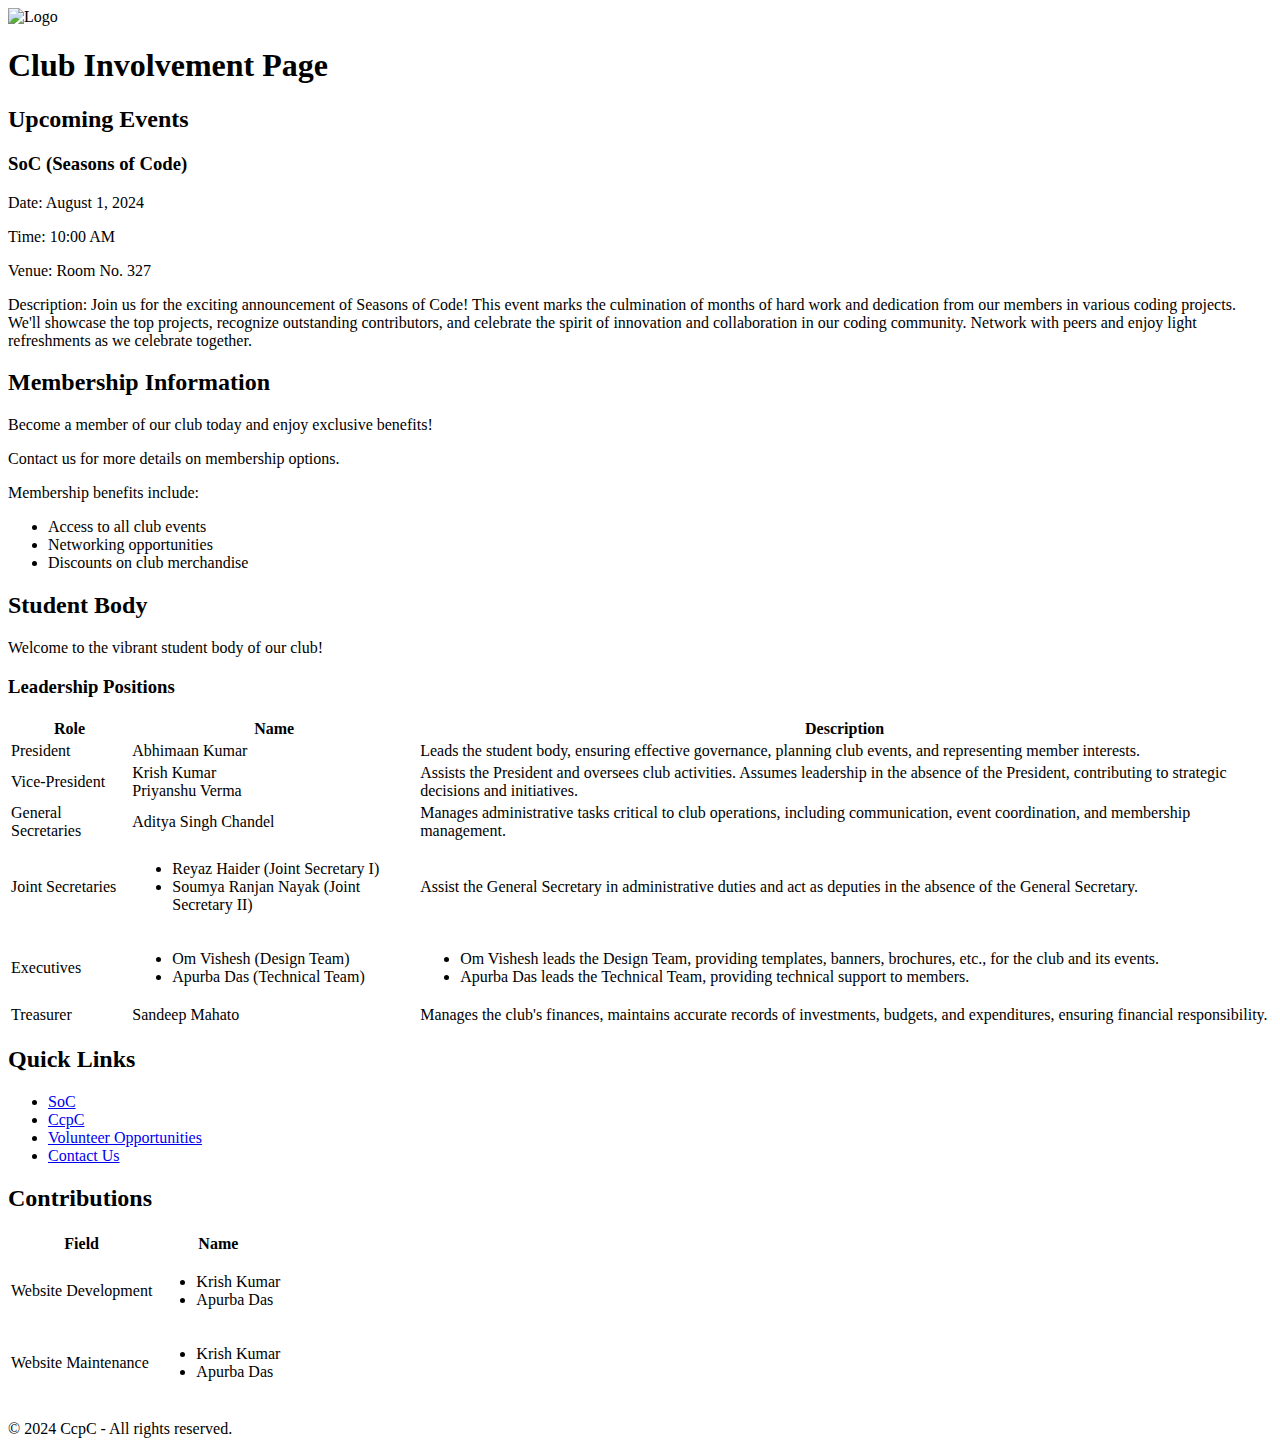
==== public/Invol/index.html @ 8258673d "Create index.html" ====
<!DOCTYPE html>
<html lang="en">
<head>
    <meta charset="UTF-8">
    <meta name="viewport" content="width=device-width, initial-scale=1.0">
    <title>Club Involvement</title>
    <link rel="stylesheet" href="/SoC/styles.css">
    <link rel="stylesheet" href="styles_invol.css">
</head>
<body>
    <div class="circle-container">
        <div class="circle"></div>
        <div class="circle"></div>
        <div class="circle"></div>
        <div class="circle"></div>
        <div class="circle"></div>
        <div class="circle"></div>
        <div class="circle"></div>
        <div class="circle"></div>
        <div class="circle"></div>
        <div class="circle"></div>
        <div class="circle"></div>
        <div class="circle"></div>
        <div class="circle"></div>
        <div class="circle"></div>
        <div class="circle"></div>
        <div class="circle"></div>
        <div class="circle"></div>
        <div class="circle"></div>
        <div class="circle"></div>
        <div class="circle"></div>
        <div class="circle"></div>
        <div class="circle"></div>
    </div>
    <div class="content">

    <header>
        <div class ="navbar "><!-- Fixed Navigation Bar all buttons on right side-->
            <div class="svg-container">
                <img src="/SoC/navlogo.svg" alt="Logo" id="mySVG"> <h1>Club Involvement Page</h1>
                <div id="output">
                    <span id="word"></span>
                </div>
            </div>
        </div>
    </header>
    <div class="container">
        <div class="row">
            <!-- Two-thirds width section -->
            <section class="main-section">
                <div class="column">
                    <section class="events box">
                        <h2>Upcoming Events</h2>
                        <div class="event">
                            <h3>SoC (Seasons of Code)</h3>
                            <p>Date: August 1, 2024</p>
                            <p>Time: 10:00 AM</p>
                            <p>Venue: Room No. 327</p>
                            <p>Description: Join us for the exciting announcement of Seasons of Code! This event marks the culmination of months of hard work and dedication from our members in various coding projects. We'll showcase the top projects, recognize outstanding contributors, and celebrate the spirit of innovation and collaboration in our coding community. Network with peers and enjoy light refreshments as we celebrate together.</p>
                        </div>
                    </section>
                    <section class="membership box">
                        <h2>Membership Information</h2>
                        <p>Become a member of our club today and enjoy exclusive benefits!</p>
                        <p>Contact us for more details on membership options.</p>
                        <p>Membership benefits include:</p>
                        <ul>
                            <li>Access to all club events</li>
                            <li>Networking opportunities</li>
                            <li>Discounts on club merchandise</li>
                        </ul>
                    </section>
                        <section class="student-body box">
                            <h2>Student Body</h2>
                            <p>Welcome to the vibrant student body of our club!</p>
                        
                            <h3>Leadership Positions</h3>
                            <table>
                                <tr>
                                    <th>Role</th>
                                    <th>Name</th>
                                    <th>Description</th>
                                </tr>
                                <tr>
                                    <td>President</td>
                                    <td>Abhimaan Kumar</td>
                                    <td>Leads the student body, ensuring effective governance, planning club events, and representing member interests.</td>
                                </tr>
                                <tr>
                                    <td>Vice-President</td>
                                    <td>Krish Kumar<br>Priyanshu Verma</td>
                                    <td>Assists the President and oversees club activities. Assumes leadership in the absence of the President, contributing to strategic decisions and initiatives.</td>
                                </tr>
                                <tr>
                                    <td>General Secretaries</td>
                                    <td>Aditya Singh Chandel</td>
                                    <td>Manages administrative tasks critical to club operations, including communication, event coordination, and membership management.</td>
                                </tr>
                                <tr>
                                    <td>Joint Secretaries</td>
                                    <td>
                                        <ul>
                                            <li>Reyaz Haider (Joint Secretary I)</li>
                                            <li>Soumya Ranjan Nayak (Joint Secretary II)</li>
                                        </ul>
                                    </td>
                                    <td>Assist the General Secretary in administrative duties and act as deputies in the absence of the General Secretary.</td>
                                </tr>
                                <tr>
                                    <td>Executives</td>
                                    <td>
                                        <ul>
                                            <li>Om Vishesh (Design Team)</li>
                                            <li>Apurba Das (Technical Team)</li>
                                        </ul>
                                    </td>
                                    <td>
                                        <ul>
                                            <li>Om Vishesh leads the Design Team, providing templates, banners, brochures, etc., for the club and its events.</li>
                                            <li>Apurba Das leads the Technical Team, providing technical support to members.</li>
                                        </ul>
                                    </td>
                                </tr>
                                <tr>
                                    <td>Treasurer</td>
                                    <td>Sandeep Mahato</td>
                                    <td>Manages the club's finances, maintains accurate records of investments, budgets, and expenditures, ensuring financial responsibility.</td>
                                </tr>
                            </table>
                    </section>
                </div>
            </section>
    
            <!-- One-third width section -->
            <section class="side-section">
                <div class="column">
                    <section class="quick-links">
                        <h2>Quick Links</h2>
                        <ul>
                            <li><a href="index.html">SoC</a></li>
                            <li><a href="https://ccpc-cuj.web.app">CcpC</a></li>
                            <li><a href="#volunteer">Volunteer Opportunities</a></li>
                            <li><a href="#contact">Contact Us</a></li>
                        </ul>
                    </section>
                    <section class="contribution box">
                        <h2> Contributions</h2>
                        <table>
                            <tr>
                                <th>Field</th>
                                <th>Name</th>
                            </tr>
                            <tr>
                            <td>Website Development</td>
                            <td>
                                <ul>
                                    <li>Krish Kumar</li>
                                    <li>Apurba Das</li>
                                </ul>
                            </td>
                            </tr>
                            <tr>
                            <td>Website Maintenance</td>
                            <td>
                                <ul>
                                    <li>Krish Kumar</li>
                                    <li>Apurba Das</li>
                                </ul>
                            </td>
                            </tr>
                            <!-- <tr>
                                <td>Website Maintenance</td>
                                <td>
                                    <ul>
                                        <li>Krish Kumar</li>
                                        <li>Apurba Das</li>
                                    </ul>
                                </td>
                                </tr> -->
                        </table>
                    </section>
                    <section class="embedded-tags">
                        <h2></h2>
                        <div class="embedded-content">
                        <blockquote class="instagram-media"  data-instgrm-permalink="https://www.instagram.com/ccpc_cuj/" data-instgrm-version="13"></blockquote>
                        <script async src="https://www.instagram.com/embed.js"></script>
                        </div>
                    </section>
                </div>
            </section>
        </div>
    </div>
</div>
    <footer>
        <p>&copy; 2024 CcpC - All rights reserved.</p>
    </footer>

    <script src="script.js"></script>
</body>
</html>
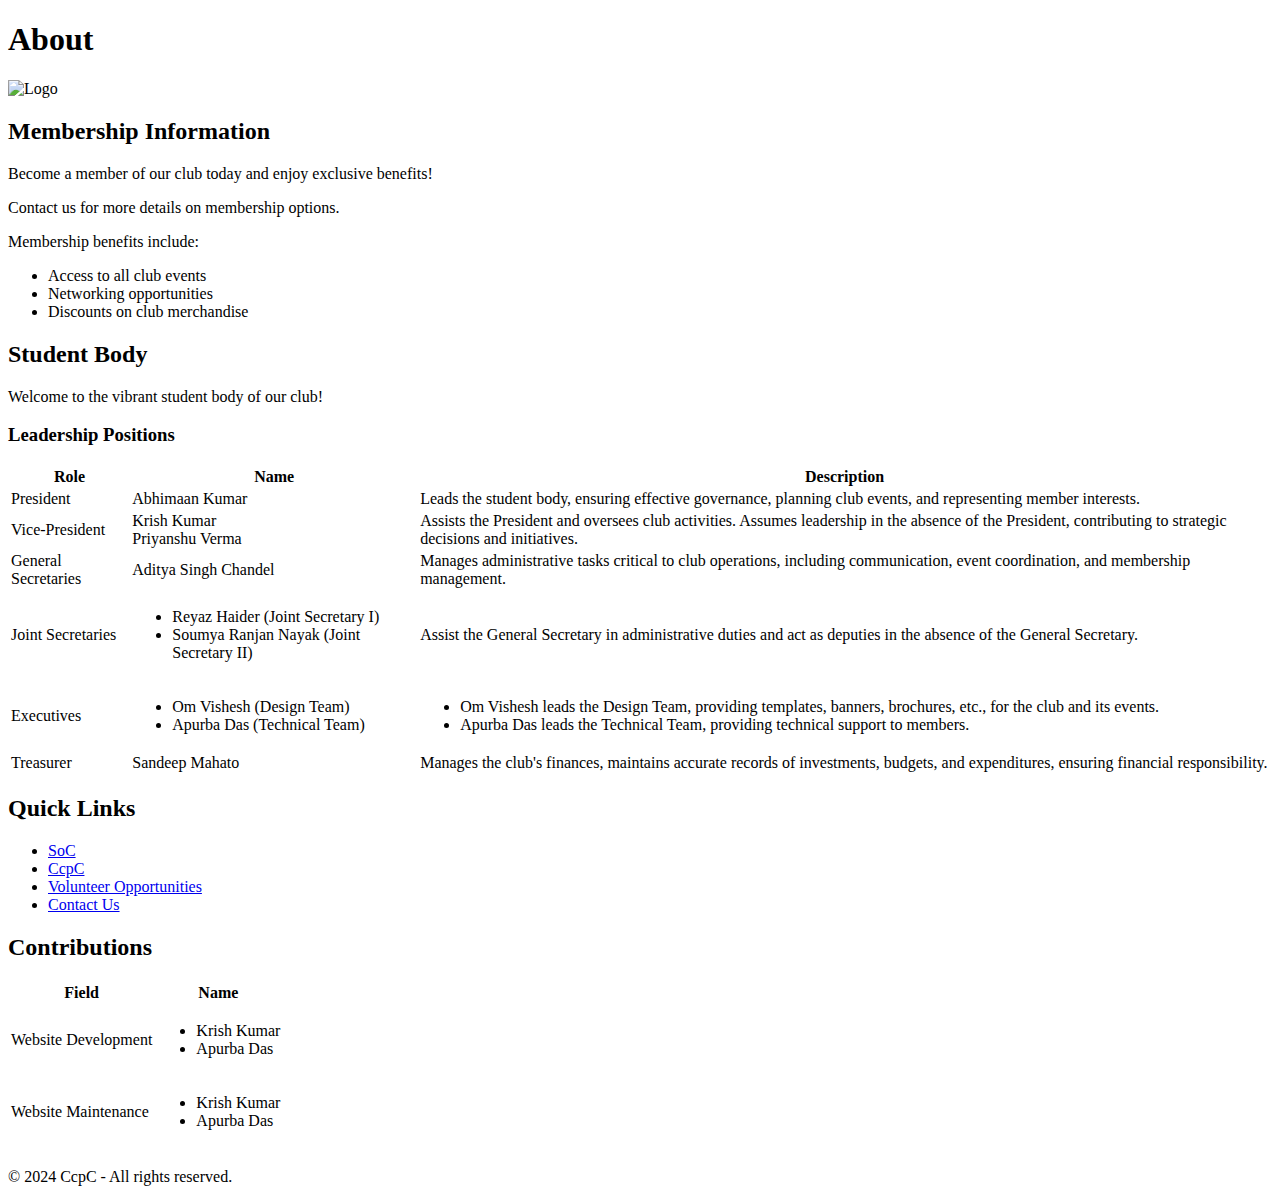
==== commit 687fd5a8: "Update index.html" ====
--- a/public/Invol/index.html
+++ b/public/Invol/index.html
@@ -4,8 +4,7 @@
     <meta charset="UTF-8">
     <meta name="viewport" content="width=device-width, initial-scale=1.0">
     <title>Club Involvement</title>
-    <link rel="stylesheet" href="/SoC/styles.css">
-    <link rel="stylesheet" href="styles_invol.css">
+    <link rel="stylesheet" href="styles.css">
 </head>
 <body>
     <div class="circle-container">
@@ -37,7 +36,8 @@
     <header>
         <div class ="navbar "><!-- Fixed Navigation Bar all buttons on right side-->
             <div class="svg-container">
-                <img src="/SoC/navlogo.svg" alt="Logo" id="mySVG"> <h1>Club Involvement Page</h1>
+                <h1>About</h1><img src="img/navlogo.svg" alt="Logo" id="mySVG">
+               
                 <div id="output">
                     <span id="word"></span>
                 </div>
@@ -50,14 +50,7 @@
             <section class="main-section">
                 <div class="column">
                     <section class="events box">
-                        <h2>Upcoming Events</h2>
-                        <div class="event">
-                            <h3>SoC (Seasons of Code)</h3>
-                            <p>Date: August 1, 2024</p>
-                            <p>Time: 10:00 AM</p>
-                            <p>Venue: Room No. 327</p>
-                            <p>Description: Join us for the exciting announcement of Seasons of Code! This event marks the culmination of months of hard work and dedication from our members in various coding projects. We'll showcase the top projects, recognize outstanding contributors, and celebrate the spirit of innovation and collaboration in our coding community. Network with peers and enjoy light refreshments as we celebrate together.</p>
-                        </div>
+                        
                     </section>
                     <section class="membership box">
                         <h2>Membership Information</h2>
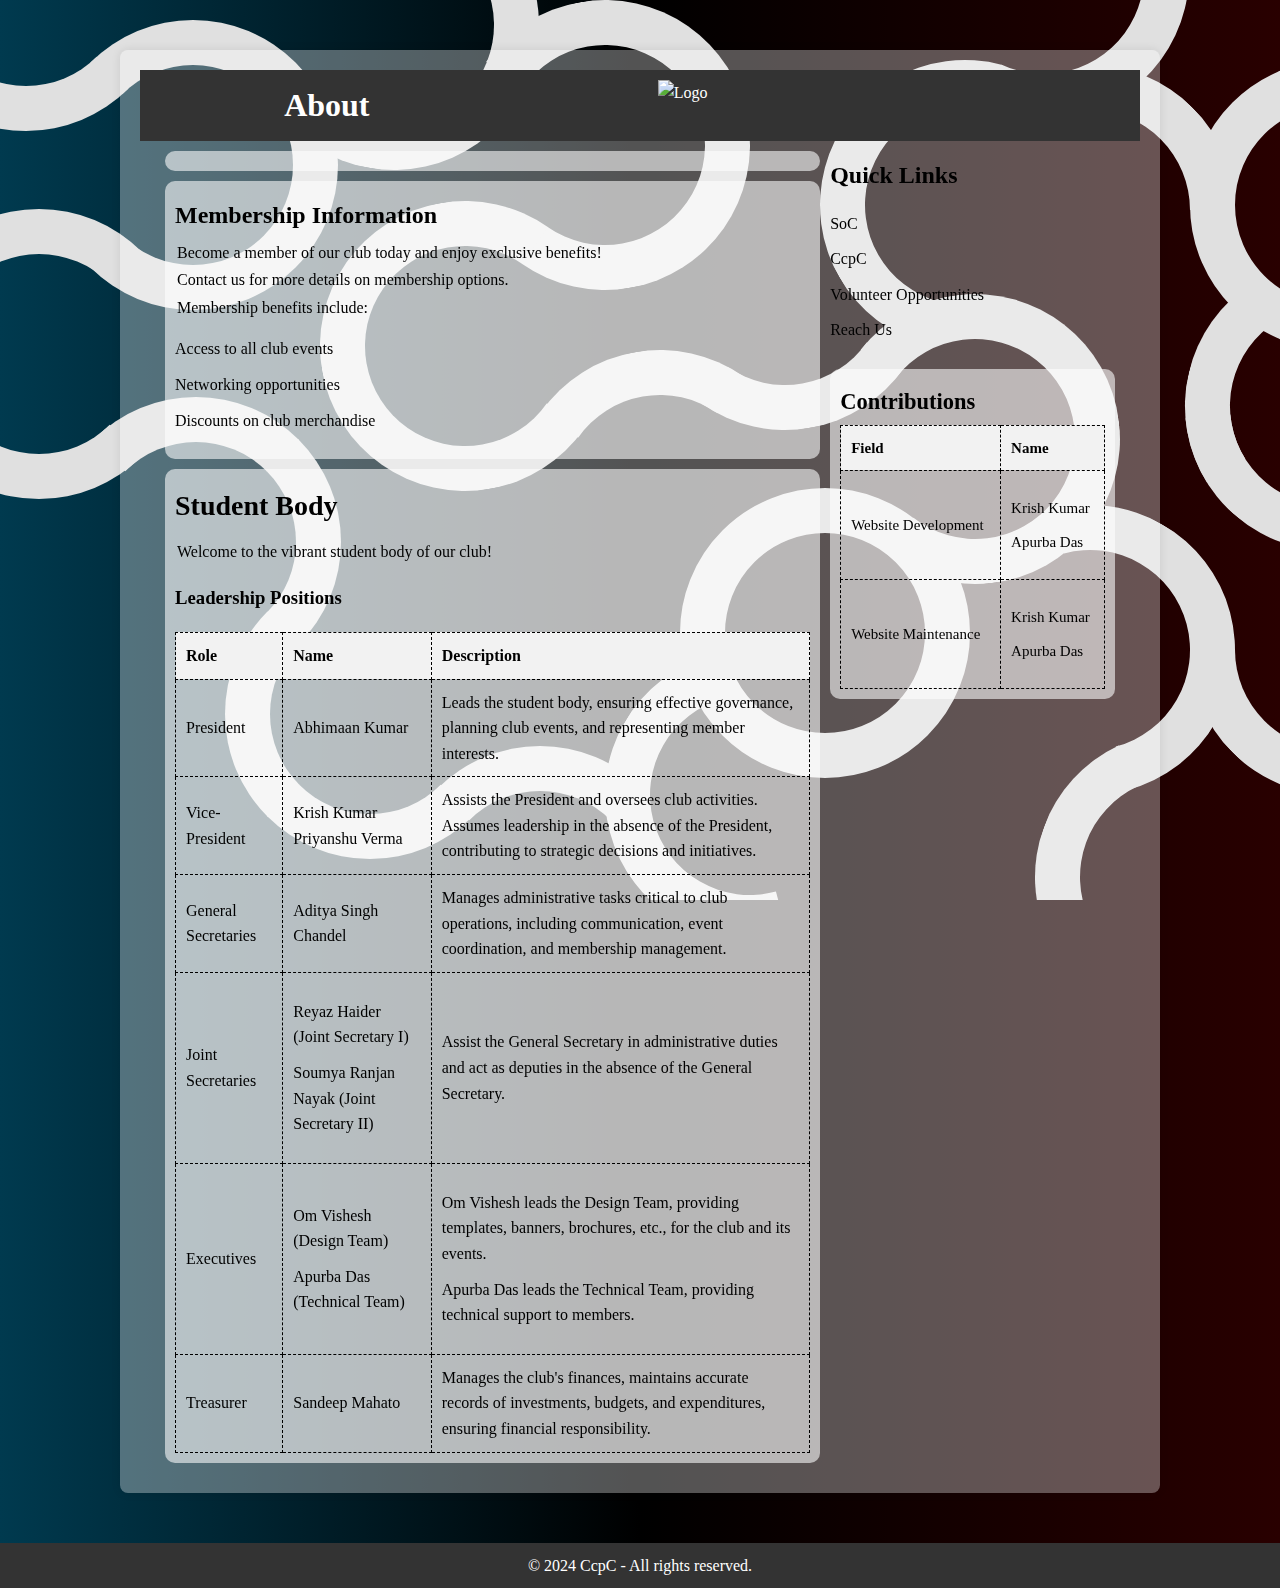
==== commit ea5216c4: "Update index.html" ====
--- a/public/Invol/index.html
+++ b/public/Invol/index.html
@@ -130,10 +130,11 @@
                     <section class="quick-links">
                         <h2>Quick Links</h2>
                         <ul>
-                            <li><a href="index.html">SoC</a></li>
+                            <li><a href="https://ccpc-cuj.web.app/SoC">SoC</a></li>
                             <li><a href="https://ccpc-cuj.web.app">CcpC</a></li>
-                            <li><a href="#volunteer">Volunteer Opportunities</a></li>
-                            <li><a href="#contact">Contact Us</a></li>
+                            <li><a href="https://forms.gle/WKKsEH2gtiDgUzgc9">Volunteer Opportunities</a></li>
+                            <li><a href="mailto:codecrafter.cuj@gmail.com" alt="reach us">Reach Us</a>
+                            </li>
                         </ul>
                     </section>
                     <section class="contribution box">
--- a/public/Invol/styles.css
+++ b/public/Invol/styles.css
@@ -0,0 +1,205 @@
+.circle-container {
+    position: fixed;
+    width: 100vw;
+    height: 100vh;
+    top: 0;
+    left: 0;
+    overflow: hidden;
+    z-index: -1;
+  }
+  
+  .circle {
+    position: absolute;
+    width: 200px;
+    height: 200px;
+    border-radius: 50%;
+    border: 45px solid transparent;
+  }
+  
+  .circle:nth-child(1) { left: -119px; top: -159px; border-bottom-color: #e0e0e0; }
+  .circle:nth-child(2) { left: 48px; top: 20px; border-bottom-color: #e0e0e0; border-top-color: #e0e0e0; border-right-color: #e0e0e0; }
+  .circle:nth-child(3) { left: -106px; top: 209px; border-bottom-color: #e0e0e0; border-top-color: #e0e0e0; border-right-color: #e0e0e0; transform: rotate(180deg); }
+  .circle:nth-child(4) { left: 249px; top: -120px; border-bottom-color: #e0e0e0; border-top-color: #e0e0e0; border-right-color: #e0e0e0; transform: rotate(10deg); }
+  .circle:nth-child(5) { left: 50.5px; top: 396.5px; border-right-color: #e0e0e0; border-top-color: #e0e0e0; }
+  .circle:nth-child(6) { left: 225px; top: 569px; border-right-color: #e0e0e0; border-top-color: #e0e0e0; transform: rotate(180deg); }
+  .circle:nth-child(7) { left: 460px; top: 0; border-right-color: #e0e0e0; border-top-color: #e0e0e0; border-bottom-color: #e0e0e0; transform: rotate(-10deg); }
+  .circle:nth-child(8) { left: 320px; top: 201px; border-right-color: #e0e0e0; border-top-color: #e0e0e0; border-left-color: #e0e0e0; transform: rotate(260deg); }
+  .circle:nth-child(9) { left: 514.5px; top: 350px; border-top-color: #e0e0e0; transform: rotate(-10deg); }
+  .circle:nth-child(10) { left: 605px; top: 650px; border-top-color: #e0e0e0; border-left-color: #e0e0e0; transform: rotate(-60deg); }
+  .circle:nth-child(11) { left: 395px; top: 745.5px; border-top-color: #e0e0e0; }
+  .circle:nth-child(12) { left: 640px; top: 140px; border-right-color: #e0e0e0; transform: rotate(80deg); }
+  .circle:nth-child(13) { left: 830px; top: 294.3px; border-right-color: #e0e0e0; border-top-color: #e0e0e0; border-bottom-color: #e0e0e0; transform: rotate(-7deg); }
+  .circle:nth-child(14) { left: 680px; top: 488px; border-color: #e0e0e0; }
+  .circle:nth-child(15) { left: 899px; top: -171px; border-right-color: #e0e0e0; border-top-color: #e0e0e0; border-bottom-color: #e0e0e0; transform: rotate(-20deg); }
+  .circle:nth-child(16) { border-color: rgba(255, 255, 255, 0); left: 820px; top: 60px; border-left-color: #e0e0e0; border-top-color: #e0e0e0; transform: rotate(-30deg); }
+  .circle:nth-child(17) { left: 945px; top: 505px; border-right-color: #e0e0e0; border-top-color: #e0e0e0; transform: rotate(30deg); }
+  .circle:nth-child(18) { left: 945px; top: 65px; border-top-color: #e0e0e0; transform: rotate(45deg); }
+  .circle:nth-child(19) { left: 1190px; top: 60px; border-color: #e0e0e0; transform: rotate(-45deg); }
+  .circle:nth-child(20) { left: 1190px; top: 260px; transform: rotate(3deg); }
+  .circle:nth-child(20)::before, .circle:nth-child(20)::after {
+    content: '';
+    position: absolute;
+    width: 100%;
+    height: 100%;
+    border-radius: 50%;
+    border: 45px solid transparent;
+    top: -44.5px;
+    left: -50px;
+  }
+  .circle:nth-child(20)::before { transform: rotate(-143deg); border-top-color: #e0e0e0; }
+  .circle:nth-child(20)::after { transform: rotate(-80deg); border-top-color: #e0e0e0; }
+  .circle:nth-child(21) { left: 1190px; top: 505px; border-top-color: #e0e0e0; border-bottom-color: #e0e0e0; border-right-color: #e0e0e0; transform: rotate(45deg); }
+  .circle:nth-child(22) { left: 1035px; top: 732px; border-bottom-color: #e0e0e0; border-left-color: #e0e0e0; transform: rotate(20deg); }
+  .content {
+    position: relative;
+    z-index: 1;
+    padding: 20px;
+    color: #333;
+    background: rgba(255, 255, 255, 0.8);
+    max-width: 1000px;
+    margin: 50px auto;
+    border-radius: 8px;
+    box-shadow: 0 0 10px rgba(0, 0, 0, 0.1);
+  }
+
+
+  
+.soc{
+    font-family: monospace;
+    font-size: 20px;
+}
+body {
+    font-family: 'Times New Roman', Times, serif;
+    line-height: 1.6;
+    margin: 0;
+    padding: 0;
+    background-image:linear-gradient(to right, #003a4f,#000000, #290000);
+
+}
+.content {
+    position: relative;
+    z-index: 1;
+    padding: 20px;
+    color: #000000;
+    background: rgba(255, 255, 255, 0.324)!important;
+}
+header, footer {
+    background-color: #333;
+    color: #fff;
+    text-align: center;
+    padding: 10px 0;
+    
+}
+.svg-container{
+    display:flex;
+    justify-content: space-around;
+}
+
+header h1, footer p {
+    margin: 0;
+}
+
+.container {
+    max-width: 95%;
+    margin: 10px auto;
+}
+
+.row {
+    display: flex;
+    justify-content: center;
+    gap: 10px;
+}
+
+.column {
+    flex: 1;
+    display: flex;
+    flex-direction: column;
+    gap: 10px;
+}
+
+.main-section {
+    flex: 2.3; 
+}
+
+.side-section {
+    flex: 1; /* One-third width */
+}
+
+.section {
+    background-color: #fff;
+    padding: 20px;
+    border-radius: 5px;
+    box-shadow: 0 2px 5px rgba(0, 0, 0, 0.1);
+    overflow-y: auto; /* Enable vertical scrollbar */
+    max-height: 400px; /* Limit height of each column */
+}
+h2{
+    margin-top: 5px;
+    margin-bottom: 5px;
+}
+ul {
+    list-style-type: none;
+    padding: 0;
+}
+
+ul li {
+    margin-bottom: 10px;
+}
+p{
+    margin:2px;
+}
+a {
+    color: #000000;
+    text-decoration: none;
+}
+
+a:hover {
+    text-decoration: underline;
+}
+.embedded-tags {
+overflow-y: auto;
+max-height: 800px; /* Adjust max height as needed */
+}
+.embedded-content {
+    max-height: 600px; /* Adjust max height as needed */
+    height: 420px;
+}
+
+iframe {
+    width: 100%;
+    height: 100%;
+    border: none;
+    background-color: #3e2c2c ;
+}
+
+.student-body h2 {
+    font-size: 28px;
+    margin-bottom: 10px;
+
+
+}
+.box{
+    background-color: #ffffff94;
+    padding: 10px;
+    border-radius:10px ;
+}
+.event{
+    font-family: monospace;
+    font-size: 15px;
+}
+table {
+    width: 100%;
+    border-collapse: collapse;
+}
+th, td {
+    border: 0.5px dashed #000;
+    padding: 10px;
+    text-align: left;
+}
+th {
+    background-color: #f2f2f2;
+}
+.contribution{
+    font-size: 15px;
+    min-width: 240px;
+}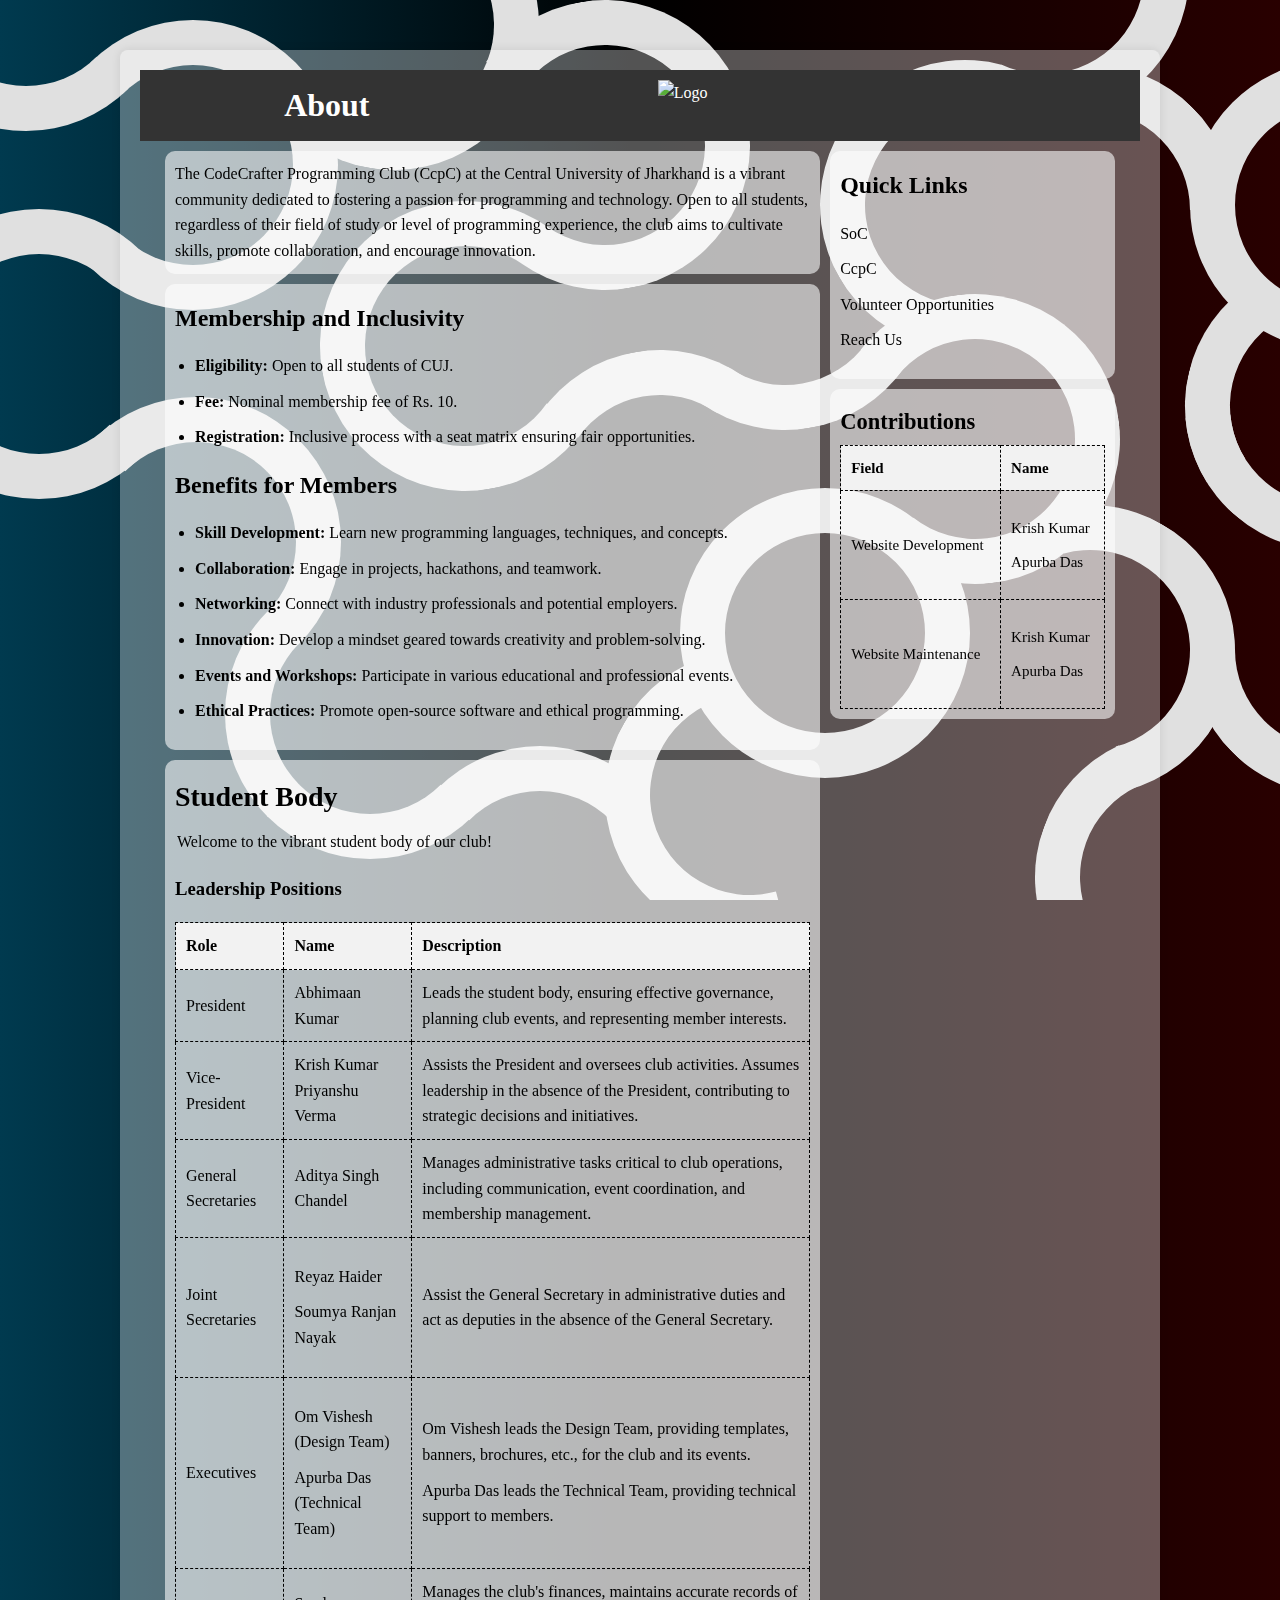
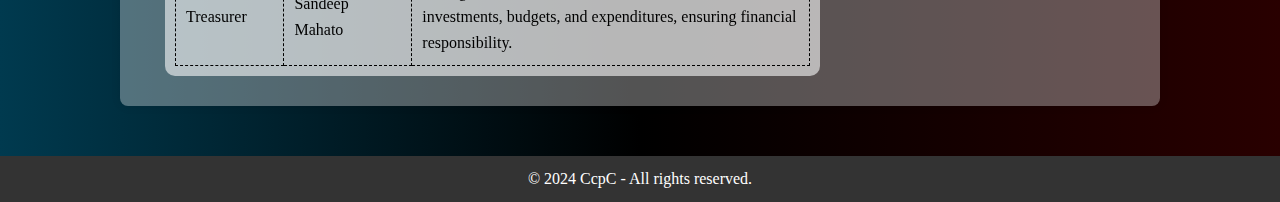
==== commit 62c57186: "Update index.html" ====
--- a/public/Invol/index.html
+++ b/public/Invol/index.html
@@ -50,17 +50,25 @@
             <section class="main-section">
                 <div class="column">
                     <section class="events box">
-                        
+                        The CodeCrafter Programming Club (CcpC) at the Central University of Jharkhand is a vibrant community dedicated to fostering a passion for programming and technology. Open to all students, regardless of their field of study or level of programming experience, the club aims to cultivate skills, promote collaboration, and encourage innovation.
                     </section>
                     <section class="membership box">
-                        <h2>Membership Information</h2>
-                        <p>Become a member of our club today and enjoy exclusive benefits!</p>
-                        <p>Contact us for more details on membership options.</p>
-                        <p>Membership benefits include:</p>
-                        <ul>
-                            <li>Access to all club events</li>
-                            <li>Networking opportunities</li>
-                            <li>Discounts on club merchandise</li>
+                        <h2>Membership and Inclusivity</h2>
+                        <p> <ul style="list-style-type: disc; padding-left: 20px;">
+                            <li><b>Eligibility:</b> Open to all students of CUJ.</li>
+                            <li><b>Fee:</b> Nominal membership fee of Rs. 10.</li>
+                            <li><b>Registration:</b> Inclusive process with a seat matrix ensuring fair opportunities.</li>
+                            </ul>
+                        </p>
+                        <h2>Benefits for Members</h2>
+                        <ul style="list-style-type: disc; padding-left: 20px;">
+                            <li><b>Skill Development:</b> Learn new programming languages, techniques, and concepts.</li>
+                            <li><b>Collaboration:</b> Engage in projects, hackathons, and teamwork.</li>
+                            <li><b>Networking: </b>Connect with industry professionals and potential employers.</li>
+                            <li><b>Innovation:</b> Develop a mindset geared towards creativity and problem-solving.</li>
+                            <li><b>Events and Workshops:</b> Participate in various educational and professional events.</li>
+                            <li><b>Ethical Practices: </b>Promote open-source software and ethical programming.</li>
+                            
                         </ul>
                     </section>
                         <section class="student-body box">
@@ -93,8 +101,8 @@
                                     <td>Joint Secretaries</td>
                                     <td>
                                         <ul>
-                                            <li>Reyaz Haider (Joint Secretary I)</li>
-                                            <li>Soumya Ranjan Nayak (Joint Secretary II)</li>
+                                            <li>Reyaz Haider</li>
+                                            <li>Soumya Ranjan Nayak</li>
                                         </ul>
                                     </td>
                                     <td>Assist the General Secretary in administrative duties and act as deputies in the absence of the General Secretary.</td>
@@ -127,7 +135,7 @@
             <!-- One-third width section -->
             <section class="side-section">
                 <div class="column">
-                    <section class="quick-links">
+                    <section class="quick-links box">
                         <h2>Quick Links</h2>
                         <ul>
                             <li><a href="https://ccpc-cuj.web.app/SoC">SoC</a></li>
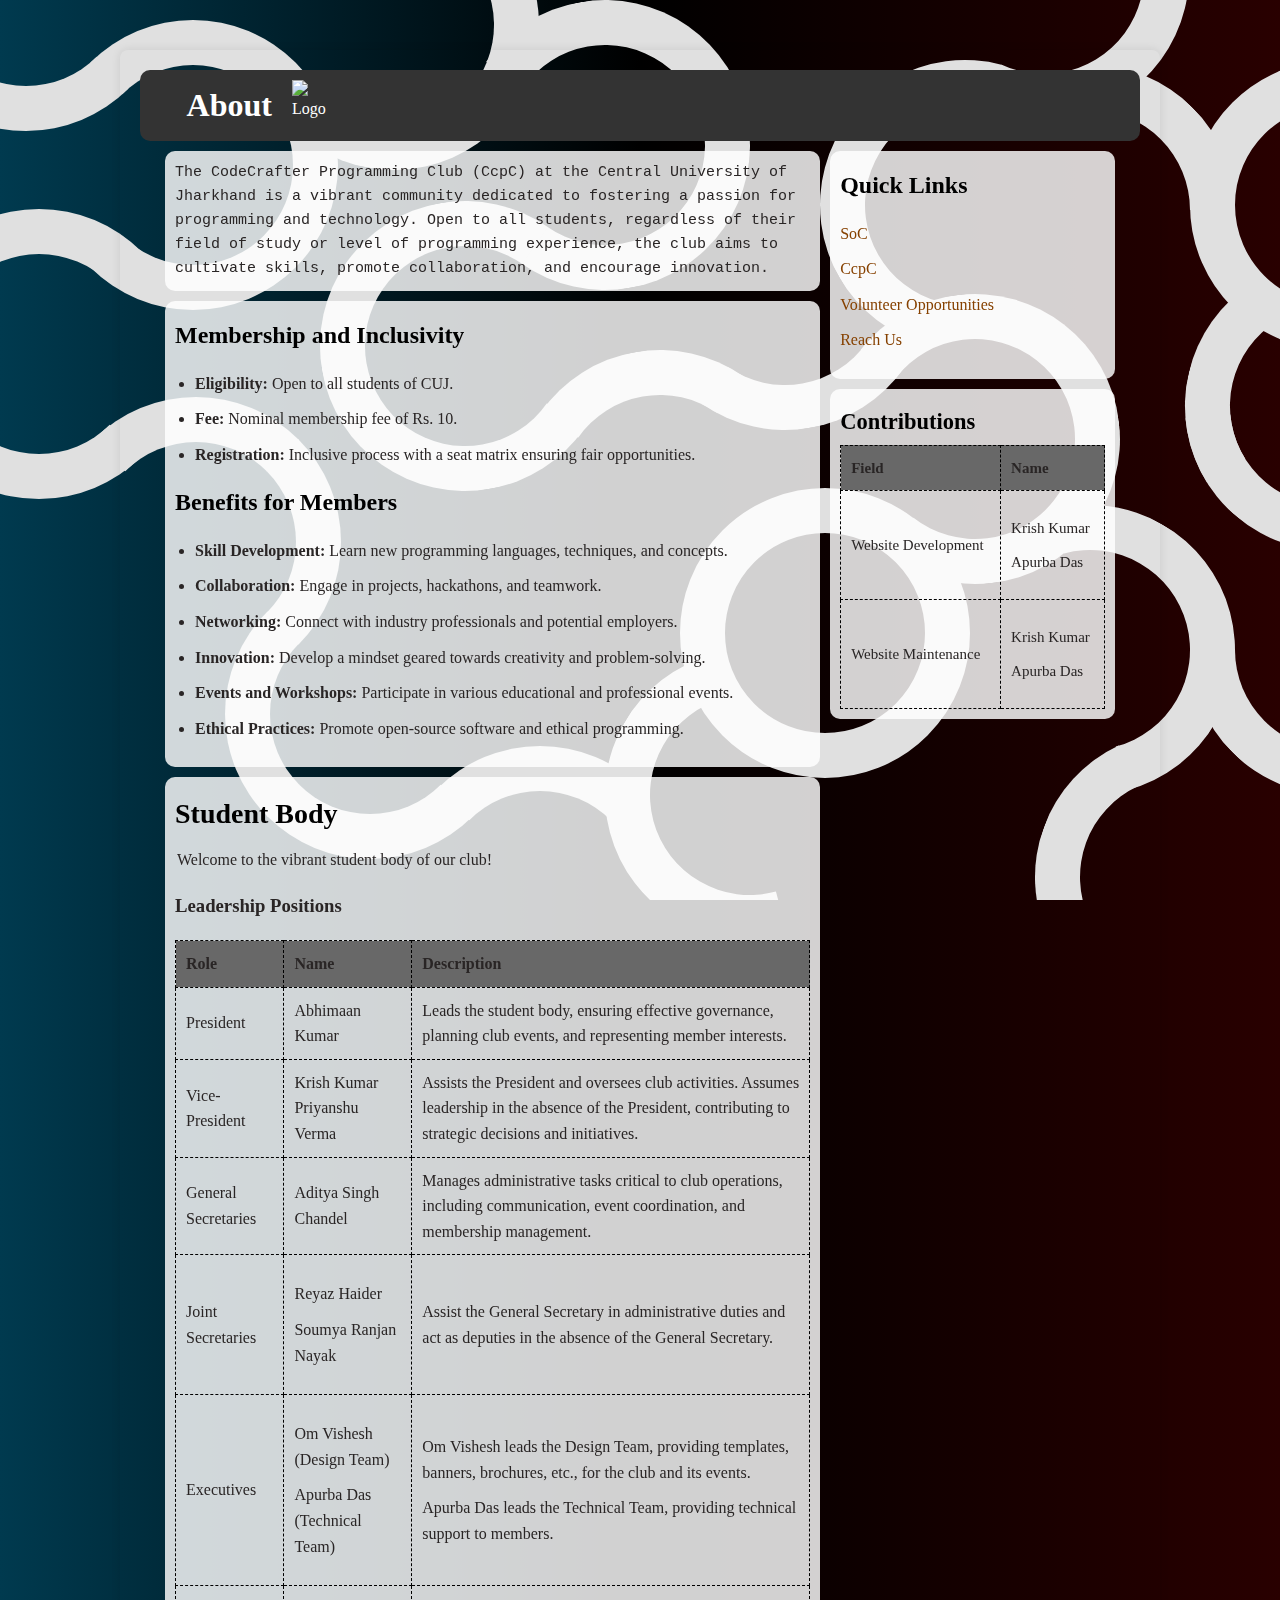
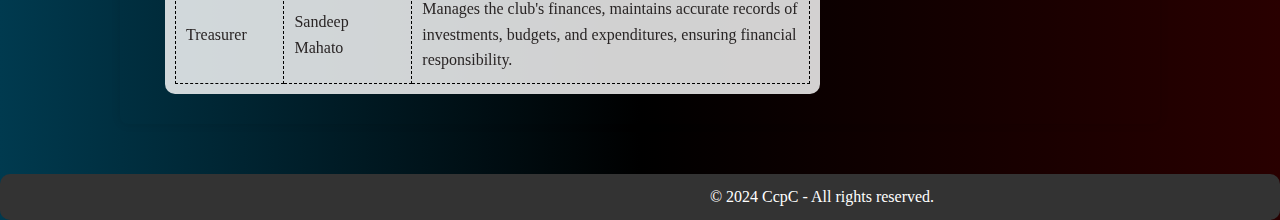
==== commit a66efb29: "Update index.html" ====
--- a/public/Invol/index.html
+++ b/public/Invol/index.html
@@ -36,7 +36,7 @@
     <header>
         <div class ="navbar "><!-- Fixed Navigation Bar all buttons on right side-->
             <div class="svg-container">
-                <h1>About</h1><img src="img/navlogo.svg" alt="Logo" id="mySVG">
+                <h1>About</h1><img src="/img/navlogo.svg" alt="Logo" id="mySVG">
                
                 <div id="output">
                     <span id="word"></span>
@@ -196,7 +196,5 @@
     <footer>
         <p>&copy; 2024 CcpC - All rights reserved.</p>
     </footer>
-
-    <script src="script.js"></script>
 </body>
 </html>
--- a/public/Invol/styles.css
+++ b/public/Invol/styles.css
@@ -61,34 +61,36 @@
     border-radius: 8px;
     box-shadow: 0 0 10px rgba(0, 0, 0, 0.1);
   }
-
-
-  
-.soc{
-    font-family: monospace;
-    font-size: 20px;
-}
 body {
     font-family: 'Times New Roman', Times, serif;
     line-height: 1.6;
+    color: #f2f2f2;
     margin: 0;
     padding: 0;
     background-image:linear-gradient(to right, #003a4f,#000000, #290000);
 
 }
+
 .content {
     position: relative;
     z-index: 1;
     padding: 20px;
-    color: #000000;
-    background: rgba(255, 255, 255, 0.324)!important;
+    color: #292525;
+    background: rgba(255, 255, 255, 0)!important;
+}
+.content h2{
+    color:black;
 }
 header, footer {
     background-color: #333;
     color: #fff;
     text-align: center;
     padding: 10px 0;
+    border-radius:10px ;
     
+}
+.navbar {
+    display: flex;
 }
 .svg-container{
     display:flex;
@@ -97,6 +99,7 @@
 
 header h1, footer p {
     margin: 0;
+    padding: 0 20px 0 30%;
 }
 
 .container {
@@ -149,7 +152,7 @@
     margin:2px;
 }
 a {
-    color: #000000;
+    color: #864101;
     text-decoration: none;
 }
 
@@ -166,9 +169,10 @@
 }
 
 iframe {
-    width: 100%;
-    height: 100%;
+    max-width: 100%;
+    max-height: 100%;
     border: none;
+    border-radius: 50px;
     background-color: #3e2c2c ;
 }
 
@@ -179,11 +183,11 @@
 
 }
 .box{
-    background-color: #ffffff94;
+    background-color: #ffffffd1;
     padding: 10px;
     border-radius:10px ;
 }
-.event{
+.events{
     font-family: monospace;
     font-size: 15px;
 }
@@ -197,7 +201,7 @@
     text-align: left;
 }
 th {
-    background-color: #f2f2f2;
+    background-color: #686868;
 }
 .contribution{
     font-size: 15px;
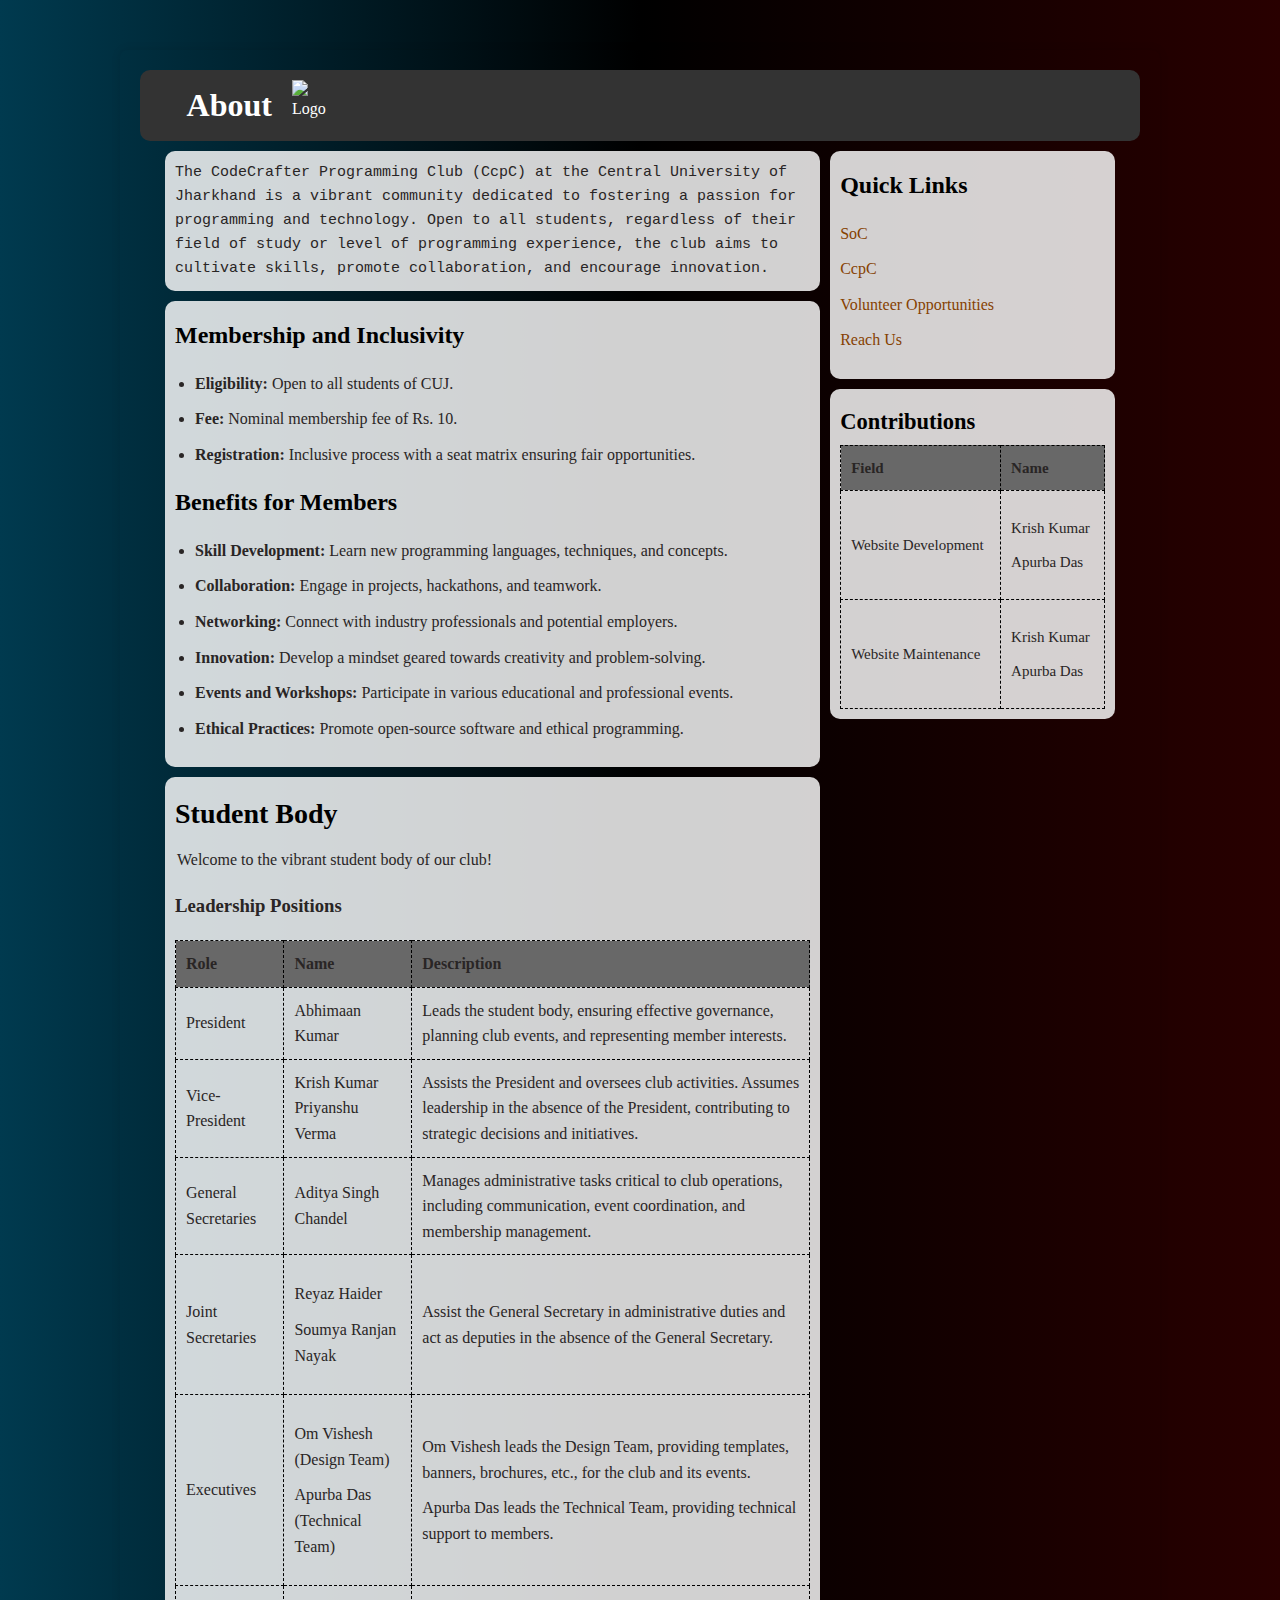
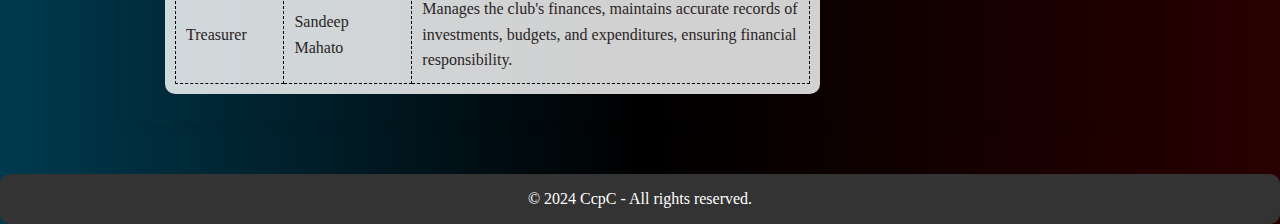
==== commit dbd10cd1: "Update index.html" ====
--- a/public/Invol/index.html
+++ b/public/Invol/index.html
@@ -7,32 +7,7 @@
     <link rel="stylesheet" href="styles.css">
 </head>
 <body>
-    <div class="circle-container">
-        <div class="circle"></div>
-        <div class="circle"></div>
-        <div class="circle"></div>
-        <div class="circle"></div>
-        <div class="circle"></div>
-        <div class="circle"></div>
-        <div class="circle"></div>
-        <div class="circle"></div>
-        <div class="circle"></div>
-        <div class="circle"></div>
-        <div class="circle"></div>
-        <div class="circle"></div>
-        <div class="circle"></div>
-        <div class="circle"></div>
-        <div class="circle"></div>
-        <div class="circle"></div>
-        <div class="circle"></div>
-        <div class="circle"></div>
-        <div class="circle"></div>
-        <div class="circle"></div>
-        <div class="circle"></div>
-        <div class="circle"></div>
-    </div>
     <div class="content">
-
     <header>
         <div class ="navbar "><!-- Fixed Navigation Bar all buttons on right side-->
             <div class="svg-container">
@@ -193,7 +168,7 @@
         </div>
     </div>
 </div>
-    <footer>
+    <footer class="add-flex">
         <p>&copy; 2024 CcpC - All rights reserved.</p>
     </footer>
 </body>
--- a/public/Invol/styles.css
+++ b/public/Invol/styles.css
@@ -1,55 +1,3 @@
-.circle-container {
-    position: fixed;
-    width: 100vw;
-    height: 100vh;
-    top: 0;
-    left: 0;
-    overflow: hidden;
-    z-index: -1;
-  }
-  
-  .circle {
-    position: absolute;
-    width: 200px;
-    height: 200px;
-    border-radius: 50%;
-    border: 45px solid transparent;
-  }
-  
-  .circle:nth-child(1) { left: -119px; top: -159px; border-bottom-color: #e0e0e0; }
-  .circle:nth-child(2) { left: 48px; top: 20px; border-bottom-color: #e0e0e0; border-top-color: #e0e0e0; border-right-color: #e0e0e0; }
-  .circle:nth-child(3) { left: -106px; top: 209px; border-bottom-color: #e0e0e0; border-top-color: #e0e0e0; border-right-color: #e0e0e0; transform: rotate(180deg); }
-  .circle:nth-child(4) { left: 249px; top: -120px; border-bottom-color: #e0e0e0; border-top-color: #e0e0e0; border-right-color: #e0e0e0; transform: rotate(10deg); }
-  .circle:nth-child(5) { left: 50.5px; top: 396.5px; border-right-color: #e0e0e0; border-top-color: #e0e0e0; }
-  .circle:nth-child(6) { left: 225px; top: 569px; border-right-color: #e0e0e0; border-top-color: #e0e0e0; transform: rotate(180deg); }
-  .circle:nth-child(7) { left: 460px; top: 0; border-right-color: #e0e0e0; border-top-color: #e0e0e0; border-bottom-color: #e0e0e0; transform: rotate(-10deg); }
-  .circle:nth-child(8) { left: 320px; top: 201px; border-right-color: #e0e0e0; border-top-color: #e0e0e0; border-left-color: #e0e0e0; transform: rotate(260deg); }
-  .circle:nth-child(9) { left: 514.5px; top: 350px; border-top-color: #e0e0e0; transform: rotate(-10deg); }
-  .circle:nth-child(10) { left: 605px; top: 650px; border-top-color: #e0e0e0; border-left-color: #e0e0e0; transform: rotate(-60deg); }
-  .circle:nth-child(11) { left: 395px; top: 745.5px; border-top-color: #e0e0e0; }
-  .circle:nth-child(12) { left: 640px; top: 140px; border-right-color: #e0e0e0; transform: rotate(80deg); }
-  .circle:nth-child(13) { left: 830px; top: 294.3px; border-right-color: #e0e0e0; border-top-color: #e0e0e0; border-bottom-color: #e0e0e0; transform: rotate(-7deg); }
-  .circle:nth-child(14) { left: 680px; top: 488px; border-color: #e0e0e0; }
-  .circle:nth-child(15) { left: 899px; top: -171px; border-right-color: #e0e0e0; border-top-color: #e0e0e0; border-bottom-color: #e0e0e0; transform: rotate(-20deg); }
-  .circle:nth-child(16) { border-color: rgba(255, 255, 255, 0); left: 820px; top: 60px; border-left-color: #e0e0e0; border-top-color: #e0e0e0; transform: rotate(-30deg); }
-  .circle:nth-child(17) { left: 945px; top: 505px; border-right-color: #e0e0e0; border-top-color: #e0e0e0; transform: rotate(30deg); }
-  .circle:nth-child(18) { left: 945px; top: 65px; border-top-color: #e0e0e0; transform: rotate(45deg); }
-  .circle:nth-child(19) { left: 1190px; top: 60px; border-color: #e0e0e0; transform: rotate(-45deg); }
-  .circle:nth-child(20) { left: 1190px; top: 260px; transform: rotate(3deg); }
-  .circle:nth-child(20)::before, .circle:nth-child(20)::after {
-    content: '';
-    position: absolute;
-    width: 100%;
-    height: 100%;
-    border-radius: 50%;
-    border: 45px solid transparent;
-    top: -44.5px;
-    left: -50px;
-  }
-  .circle:nth-child(20)::before { transform: rotate(-143deg); border-top-color: #e0e0e0; }
-  .circle:nth-child(20)::after { transform: rotate(-80deg); border-top-color: #e0e0e0; }
-  .circle:nth-child(21) { left: 1190px; top: 505px; border-top-color: #e0e0e0; border-bottom-color: #e0e0e0; border-right-color: #e0e0e0; transform: rotate(45deg); }
-  .circle:nth-child(22) { left: 1035px; top: 732px; border-bottom-color: #e0e0e0; border-left-color: #e0e0e0; transform: rotate(20deg); }
   .content {
     position: relative;
     z-index: 1;
@@ -97,11 +45,16 @@
     justify-content: space-around;
 }
 
-header h1, footer p {
+header h1 {
     margin: 0;
     padding: 0 20px 0 30%;
 }
 
+.add-flex{
+    display: flex;
+    justify-content: center;
+    align-items: center;
+}
 .container {
     max-width: 95%;
     margin: 10px auto;
